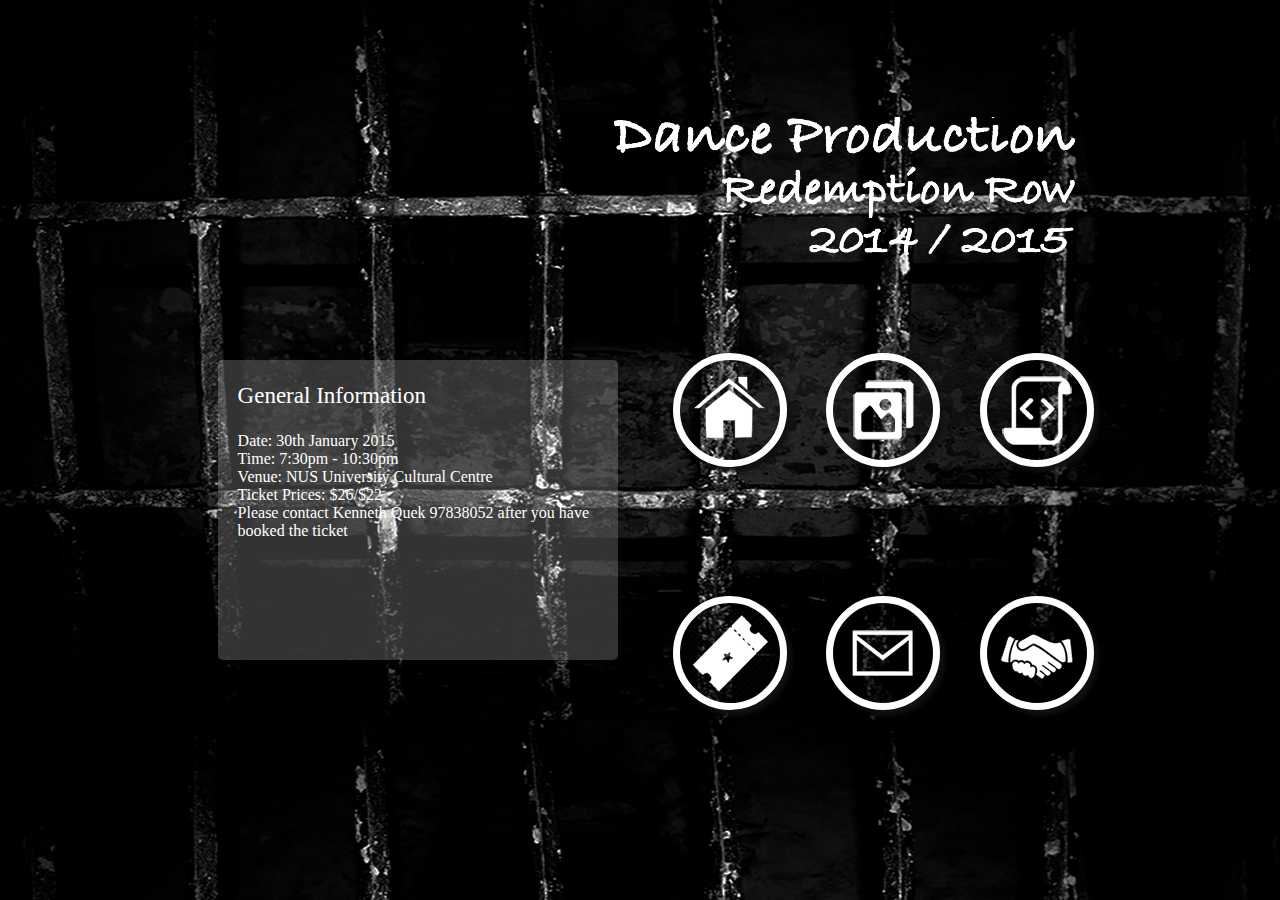
==== index.html @ 2660ba05 "update contact and synopsis page" ====
<!DOCTYPE html PUBLIC "-//W3C//DTD XHTML 1.0 Transitional//EN" "http://www.w3.org/TR/xhtml1/DTD/xhtml1-transitional.dtd">
<html>
<head>
	<title>Eusoff DP1415</title>
	<style type="text/css">
		body {
			overflow:hidden;
			background-image: url('img/prison_bg.png');
		}
		#light {
			position:absolute;
			left:0;
			top:0;
			z-index:2001;
			height:200px;
			width:200px;
			border:100px solid rgba(0, 0, 0, 0.7);
			border-radius:200px;
			border:1px solid #000\9;
			background-color:green\9;
			filter:progid:DXImageTransform.Microsoft.Chroma(color=green) progid:DXImageTransform.Microsoft.Alpha(opacity=60)\9;
		}
		#title {
			position: absolute;
			top: 13%;
			left: 48%;
		}
		#infobox {
			position: absolute;
			background-color: rgba(255, 255, 255, 0.2);
			border: 10px;
			border-radius: 5px;
			height: 300px;
			width: 400px;
			top: 40%;
			left: 17%;
		}
		.info {
			margin-left: 20px;
			color: white;
			font-family: "Ayuthaya";
		}

		.icon {
  			border: 7px solid #fff; 
  			border-radius: 50%; 
  			float: left;
  			height: 100px;
  			width: 100px;
  			margin: 20px;
  			overflow: hidden;
   
  			-webkit-box-shadow: 5px 5px 5px #111;
          			box-shadow: 5px 5px 5px #111;  
		}
		/*FOCUS*/
		.focus {
  			-webkit-transition: all 1s ease;
     		   -moz-transition: all 1s ease;
       		     -o-transition: all 1s ease;
      		    -ms-transition: all 1s ease;
          		    transition: all 1s ease;
		}
 
		.focus:hover {
  			border: 7px solid #fff;
  			border-radius: 0%;
   			-webkit-transform: rotate(360deg);
     		   -moz-transform: rotate(360deg);
       		     -o-transform: rotate(360deg);
      		    -ms-transform: rotate(360deg);
          	        transform: rotate(360deg);
		}

	</style>

</head>
<body scroll=0>
	<div id='title'>
		<img src="img/title.png">
	</div>
	<div id='home' class='focus icon' style="position:absolute;top:37%;left:51%" onclick="">
		<a href="home.html"><img src="img/icon_home.png" onmouseover="this.src='img/text_home.png';" onmouseout="this.src='img/icon_home.png';" alt="cricket"></a>
	</div>
	<div id='gallery' class='focus icon' style="position:absolute;top:37%;left:63%" onclick="">
		<img src="img/icon_gallery.png" onmouseover="this.src='img/text_gallery.png';" onmouseout="this.src='img/icon_gallery.png';" alt="cricket">
	</div>
	<div id='synopsis' class='focus icon' style="position:absolute;top:37%;left:75%" onclick="">
		<a href="synopsis.html"><img src="img/icon_synopsis.png" onmouseover="this.src='img/text_synopsis.png';" onmouseout="this.src='img/icon_synopsis.png';" alt="cricket"></a>
	</div>
	<div id='ticket' class='focus icon' style="position:absolute;top:64%;left:51%" onclick="">
		<a href="ticket.html"><img src="img/icon_ticket.png" onmouseover="this.src='img/text_ticket.png';" onmouseout="this.src='img/icon_ticket.png';" alt="cricket"></a>
	</div>
	<div id='contact' class='focus icon' style="position:absolute;top:64%;left:63%" onclick="">
		<a href="contact.html"><img src="img/icon_contact.png" onmouseover="this.src='img/text_contact.png';" onmouseout="this.src='img/icon_contact.png';" alt="cricket"></a>
	</div>
	<div id='sponsor' class='focus icon' style="position:absolute;top:64%;left:75%" onclick="">
		<img src="img/icon_sponsor.png" onmouseover="this.src='img/text_sponsor.png';" onmouseout="this.src='img/icon_sponsor.png';" alt="cricket">
	</div>
	<div id='infobox'> 
		<p class='info' style='font-size:23px;'>General Information</p>
		<p class='info'>Date: 30th January 2015
						<br>Time: 7:30pm - 10:30pm
						<br>Venue: NUS University Cultural Centre
						<br>Ticket Prices: $26/$22
						<br>Please contact Kenneth Quek 97838052 after you have booked the ticket</p>
	</div>
	<script type='text/javascript'>
		var w = screen.width;
		console.log(w);
		var l = document.getElementById('light');
		l.style.borderWidth = (w+200)+'px';
		console.log(l.style.borderWidth);
		l.style.borderRadius = w*2+'px';
		l.style.top = l.style.left = (-w-200)+'px';
		document.onmousemove = function(e){
			with(l.style)
			{
				left =((e&&e.clientX?e.clientX:event.clientX)-w-300)+'px';
				top = ((e&&e.clientY?e.clientY:event.clientY)-w-300)+'px';
			}
		};

		function loadMainPage(){
			window.location.href = "new_main.html";
		}
	</script>
</body>
</html>
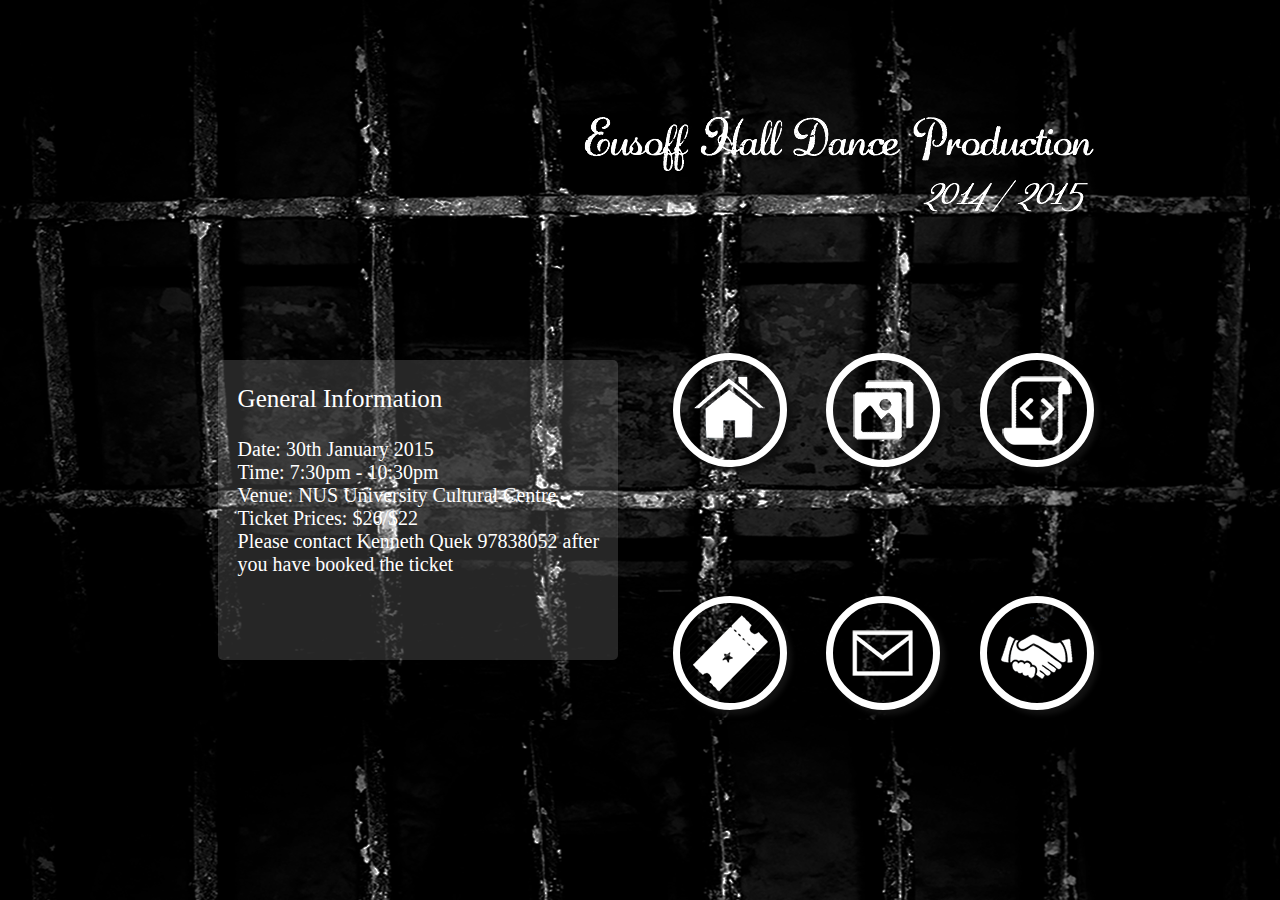
==== commit dbdf18d5: "change the style of some pages" ====
--- a/index.html
+++ b/index.html
@@ -22,12 +22,12 @@
 		}
 		#title {
 			position: absolute;
-			top: 13%;
-			left: 48%;
+			top: 10%;
+			left: 42%;
 		}
 		#infobox {
 			position: absolute;
-			background-color: rgba(255, 255, 255, 0.2);
+			background-color: rgba(255, 255, 255, 0.15);
 			border: 10px;
 			border-radius: 5px;
 			height: 300px;
@@ -38,7 +38,7 @@
 		.info {
 			margin-left: 20px;
 			color: white;
-			font-family: "Ayuthaya";
+			font-family: "Athelas";
 		}
 
 		.icon {
@@ -98,8 +98,8 @@
 		<img src="img/icon_sponsor.png" onmouseover="this.src='img/text_sponsor.png';" onmouseout="this.src='img/icon_sponsor.png';" alt="cricket">
 	</div>
 	<div id='infobox'> 
-		<p class='info' style='font-size:23px;'>General Information</p>
-		<p class='info'>Date: 30th January 2015
+		<p class='info' style='font-size:25px;'>General Information</p>
+		<p class='info' style='font-size:20px;'>Date: 30th January 2015
 						<br>Time: 7:30pm - 10:30pm
 						<br>Venue: NUS University Cultural Centre
 						<br>Ticket Prices: $26/$22
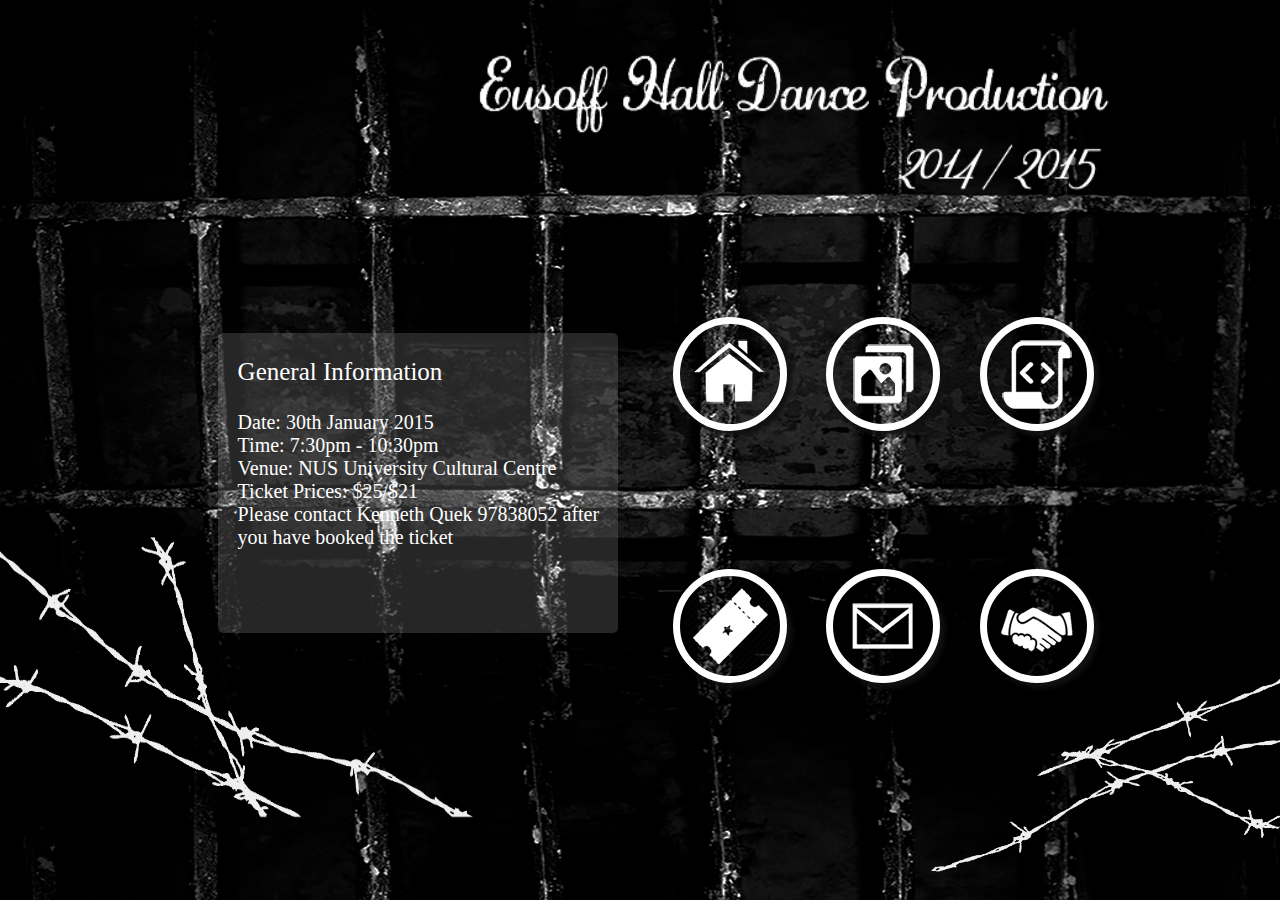
==== commit 61a8a662: "sponsor page and some design changes" ====
--- a/index.html
+++ b/index.html
@@ -22,8 +22,8 @@
 		}
 		#title {
 			position: absolute;
-			top: 10%;
-			left: 42%;
+			top: 2%;
+			left: 33%;
 		}
 		#infobox {
 			position: absolute;
@@ -32,7 +32,7 @@
 			border-radius: 5px;
 			height: 300px;
 			width: 400px;
-			top: 40%;
+			top: 37%;
 			left: 17%;
 		}
 		.info {
@@ -76,33 +76,41 @@
 
 </head>
 <body scroll=0>
+	<script>
+	</script>
 	<div id='title'>
-		<img src="img/title.png">
+		<img src="img/title.png" width="700" height="200">
 	</div>
-	<div id='home' class='focus icon' style="position:absolute;top:37%;left:51%" onclick="">
+	<div id='barb_wire'>
+		<img src="img/barb_wire.gif" style="position:absolute;top:59%;left:-2%" height="300px" width="500px">
+	</div>
+	<div id='barb_wire2'>
+		<img src="img/barb_wire2.gif" style="position:absolute;top:75%;left:70%" height="200px" width="500px">
+	</div>
+	<div id='home' class='focus icon' style="position:absolute;top:33%;left:51%" onclick="">
 		<a href="home.html"><img src="img/icon_home.png" onmouseover="this.src='img/text_home.png';" onmouseout="this.src='img/icon_home.png';" alt="cricket"></a>
 	</div>
-	<div id='gallery' class='focus icon' style="position:absolute;top:37%;left:63%" onclick="">
+	<div id='gallery' class='focus icon' style="position:absolute;top:33%;left:63%" onclick="">
 		<img src="img/icon_gallery.png" onmouseover="this.src='img/text_gallery.png';" onmouseout="this.src='img/icon_gallery.png';" alt="cricket">
 	</div>
-	<div id='synopsis' class='focus icon' style="position:absolute;top:37%;left:75%" onclick="">
+	<div id='synopsis' class='focus icon' style="position:absolute;top:33%;left:75%" onclick="">
 		<a href="synopsis.html"><img src="img/icon_synopsis.png" onmouseover="this.src='img/text_synopsis.png';" onmouseout="this.src='img/icon_synopsis.png';" alt="cricket"></a>
 	</div>
-	<div id='ticket' class='focus icon' style="position:absolute;top:64%;left:51%" onclick="">
+	<div id='ticket' class='focus icon' style="position:absolute;top:61%;left:51%" onclick="">
 		<a href="ticket.html"><img src="img/icon_ticket.png" onmouseover="this.src='img/text_ticket.png';" onmouseout="this.src='img/icon_ticket.png';" alt="cricket"></a>
 	</div>
-	<div id='contact' class='focus icon' style="position:absolute;top:64%;left:63%" onclick="">
+	<div id='contact' class='focus icon' style="position:absolute;top:61%;left:63%" onclick="">
 		<a href="contact.html"><img src="img/icon_contact.png" onmouseover="this.src='img/text_contact.png';" onmouseout="this.src='img/icon_contact.png';" alt="cricket"></a>
 	</div>
-	<div id='sponsor' class='focus icon' style="position:absolute;top:64%;left:75%" onclick="">
-		<img src="img/icon_sponsor.png" onmouseover="this.src='img/text_sponsor.png';" onmouseout="this.src='img/icon_sponsor.png';" alt="cricket">
+	<div id='sponsor' class='focus icon' style="position:absolute;top:61%;left:75%" onclick="">
+		<a href="sponsor.html"><img src="img/icon_sponsor.png" onmouseover="this.src='img/text_sponsor.png';" onmouseout="this.src='img/icon_sponsor.png';" alt="cricket"></a>
 	</div>
 	<div id='infobox'> 
 		<p class='info' style='font-size:25px;'>General Information</p>
 		<p class='info' style='font-size:20px;'>Date: 30th January 2015
 						<br>Time: 7:30pm - 10:30pm
 						<br>Venue: NUS University Cultural Centre
-						<br>Ticket Prices: $26/$22
+						<br>Ticket Prices: $25/$21
 						<br>Please contact Kenneth Quek 97838052 after you have booked the ticket</p>
 	</div>
 	<script type='text/javascript'>
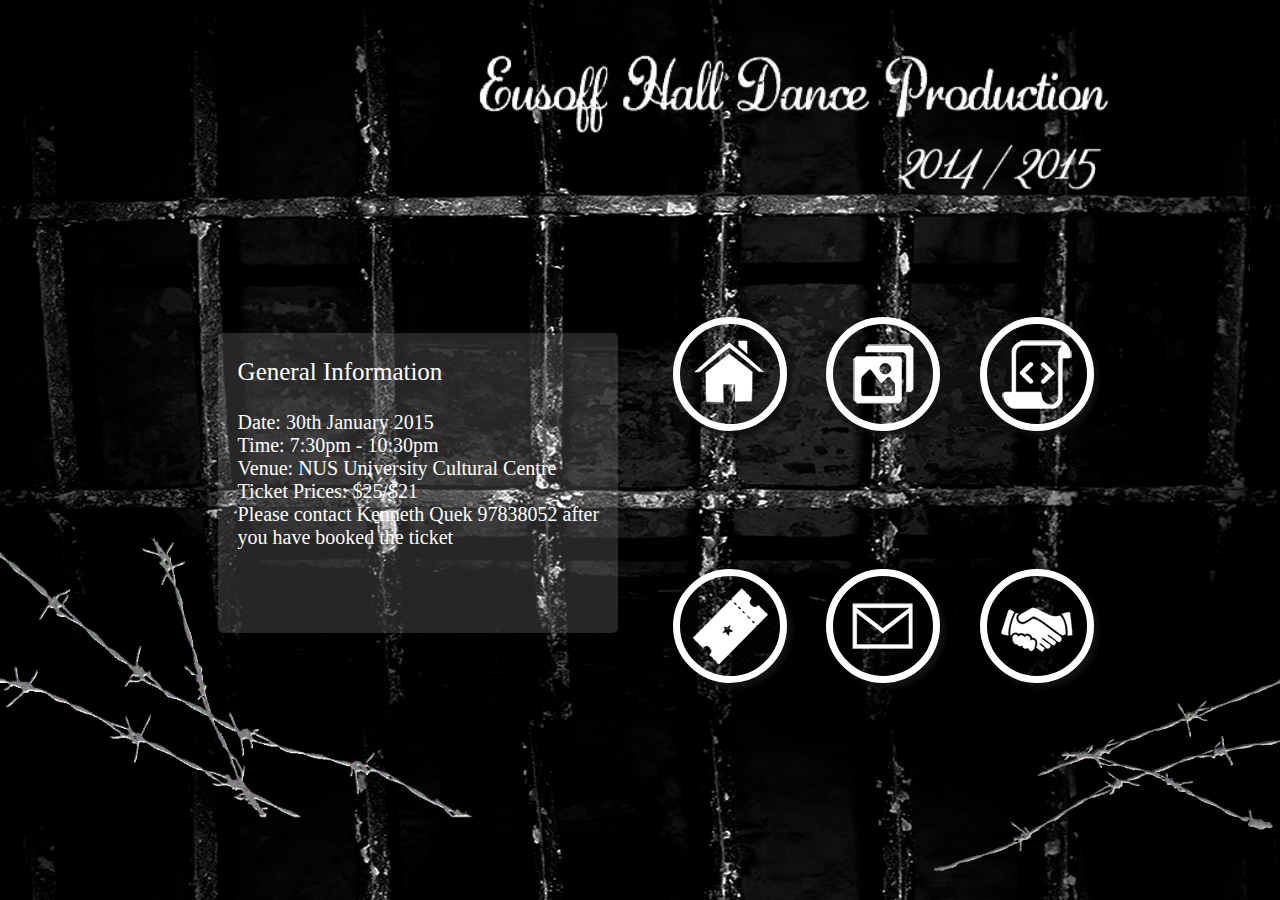
==== commit d533c71a: "gallery page" ====
--- a/index.html
+++ b/index.html
@@ -91,7 +91,7 @@
 		<a href="home.html"><img src="img/icon_home.png" onmouseover="this.src='img/text_home.png';" onmouseout="this.src='img/icon_home.png';" alt="cricket"></a>
 	</div>
 	<div id='gallery' class='focus icon' style="position:absolute;top:33%;left:63%" onclick="">
-		<img src="img/icon_gallery.png" onmouseover="this.src='img/text_gallery.png';" onmouseout="this.src='img/icon_gallery.png';" alt="cricket">
+		<a href="gallery.php"><img src="img/icon_gallery.png" onmouseover="this.src='img/text_gallery.png';" onmouseout="this.src='img/icon_gallery.png';" alt="cricket"></a>
 	</div>
 	<div id='synopsis' class='focus icon' style="position:absolute;top:33%;left:75%" onclick="">
 		<a href="synopsis.html"><img src="img/icon_synopsis.png" onmouseover="this.src='img/text_synopsis.png';" onmouseout="this.src='img/icon_synopsis.png';" alt="cricket"></a>
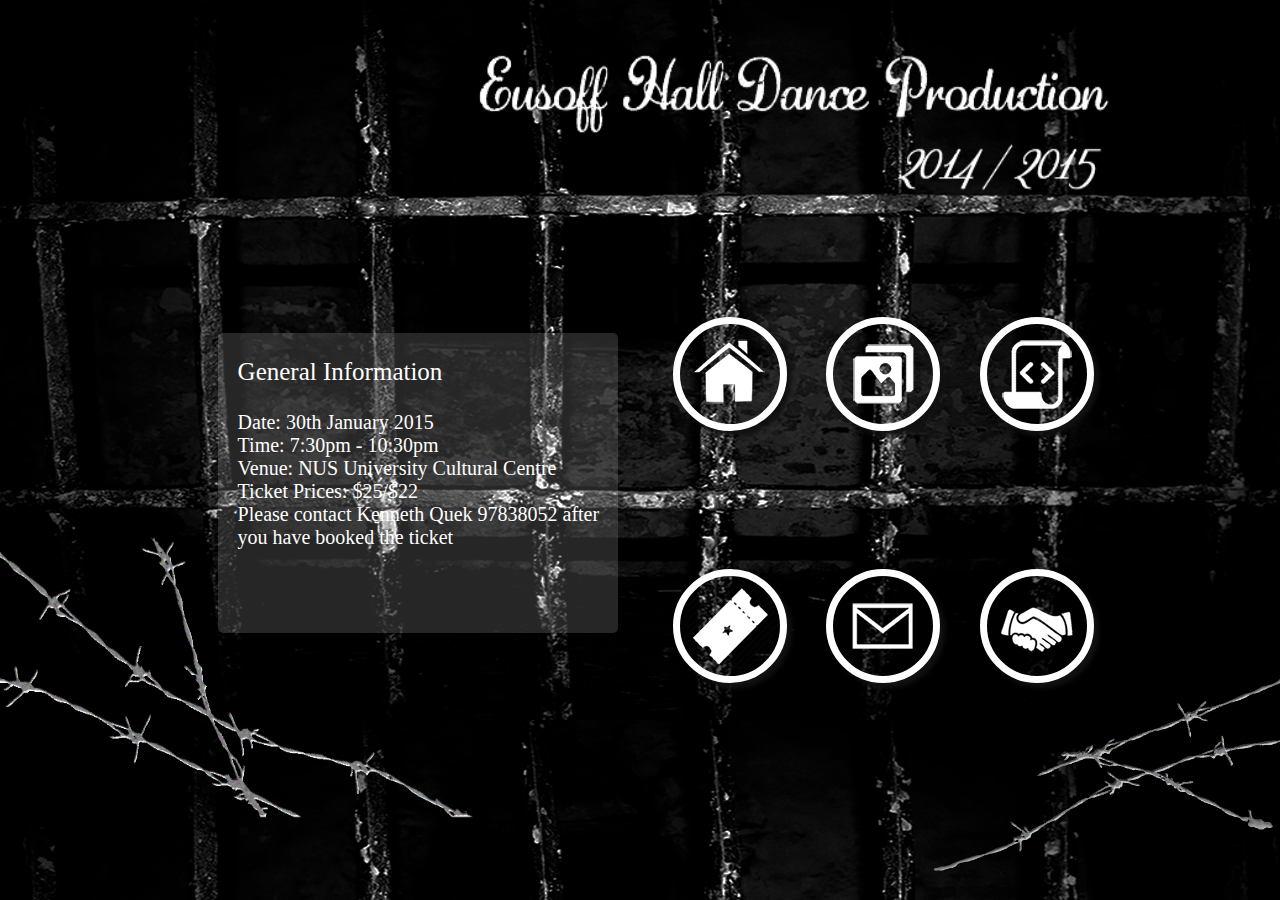
==== commit 538c4f61: "add booking procedure" ====
--- a/index.html
+++ b/index.html
@@ -110,7 +110,7 @@
 		<p class='info' style='font-size:20px;'>Date: 30th January 2015
 						<br>Time: 7:30pm - 10:30pm
 						<br>Venue: NUS University Cultural Centre
-						<br>Ticket Prices: $25/$21
+						<br>Ticket Prices: $25/$22
 						<br>Please contact Kenneth Quek 97838052 after you have booked the ticket</p>
 	</div>
 	<script type='text/javascript'>
